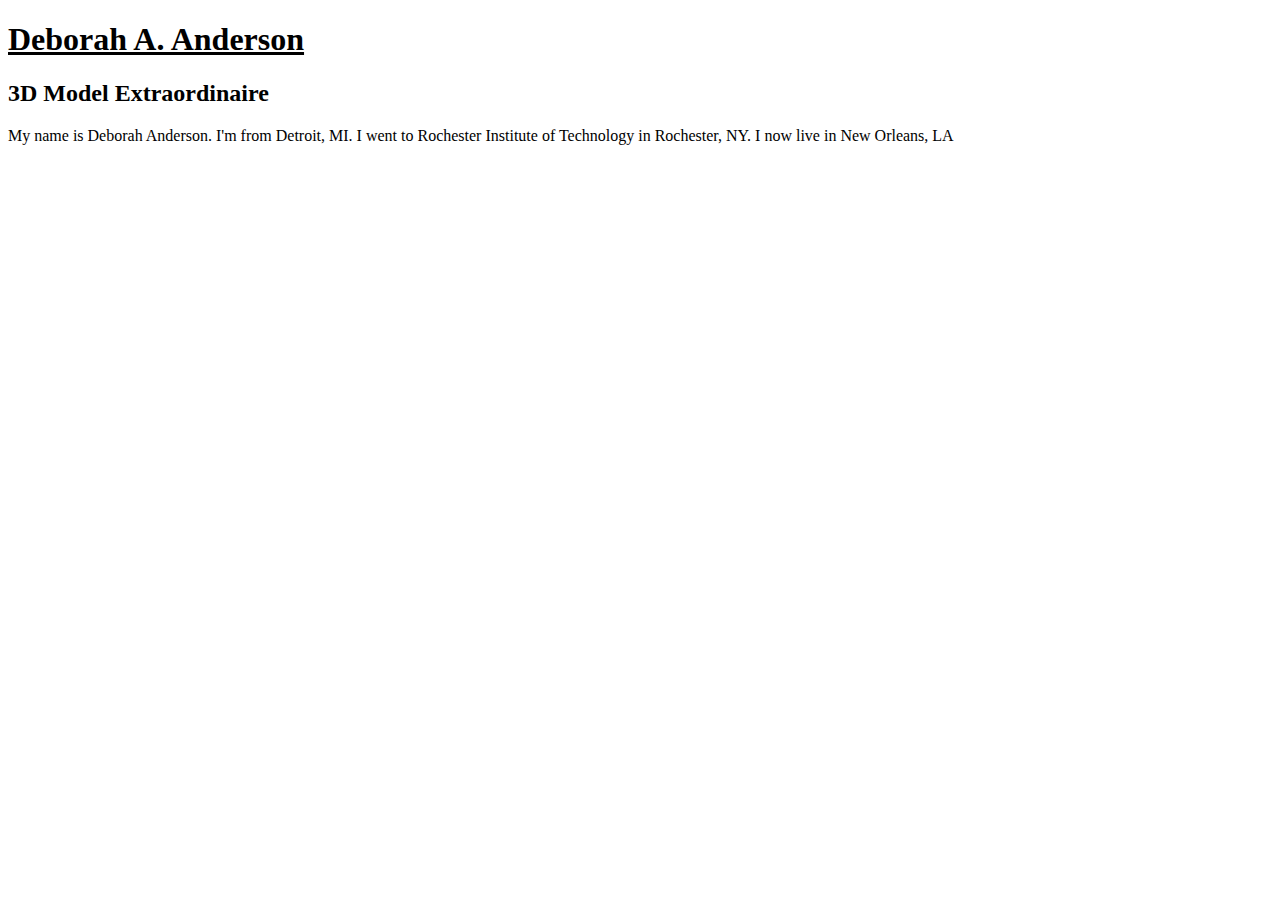
==== about.html @ e4100040 "[bio] adds a heading, subheading and bio paragraph" ====
<!DOCTYPE html>
<html>

<head>
	<title>Deborah's World!!!</title>
</head>

<body>
	<h1><u>Deborah A. Anderson</u></h1>
	<h2>3D Model Extraordinaire</h2>
	<p>My name is Deborah Anderson. I'm from Detroit, MI. I went to Rochester Institute of Technology in Rochester, NY. I now live in New Orleans, LA</p>
</body>

</html>
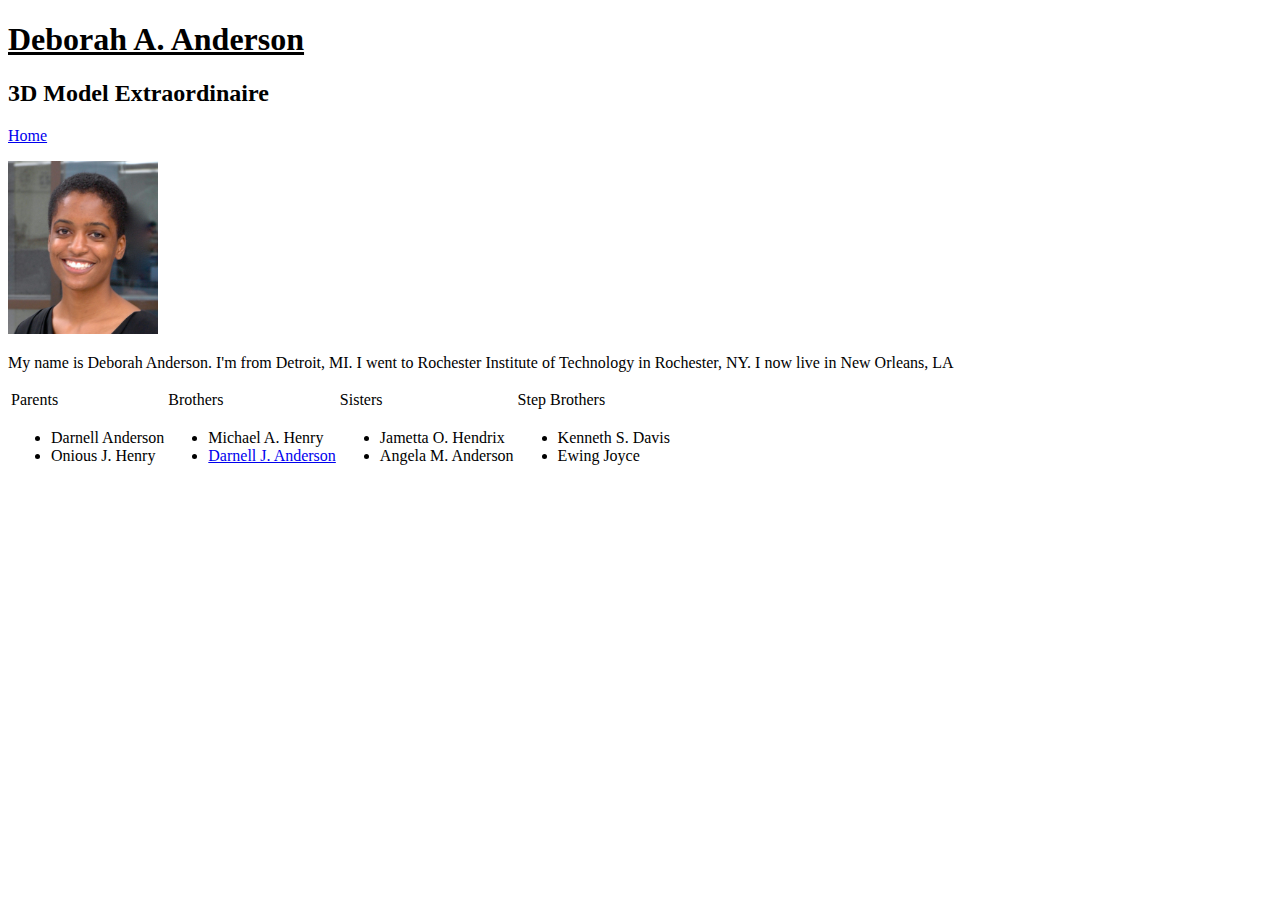
==== commit a23a7f48: "[bio] adds contact and images" ====
--- a/about.html
+++ b/about.html
@@ -8,7 +8,44 @@
 <body>
 	<h1><u>Deborah A. Anderson</u></h1>
 	<h2>3D Model Extraordinaire</h2>
+	<p><a href="index.html">Home</a>
+	<p><img src="img/DAnderson.jpeg" alt="Deborah Anderson" width="150" /></p>
 	<p>My name is Deborah Anderson. I'm from Detroit, MI. I went to Rochester Institute of Technology in Rochester, NY. I now live in New Orleans, LA</p>
+
+<table>
+	<tr>
+		<td>Parents</td>
+		<td>Brothers</td>
+		<td>Sisters</td>
+		<td>Step Brothers</td>
+	</tr>
+		<td>
+			<ul>
+				<li>Darnell Anderson</li>
+				<li>Onious J. Henry</li>
+			</ul>
+		</td>
+		<td>
+			<ul>
+				<li>Michael A. Henry</li>
+				<li><a href="http://darnellanderson.com/" target="_blank">Darnell J. Anderson</a></li>
+			</ul>
+		</td>
+		<td>
+			<ul>
+				<li>Jametta O. Hendrix</li>
+				<li>Angela M. Anderson</li>
+			</ul>
+		</td>
+		<td>
+			<ul>
+				<li>Kenneth S. Davis</li>
+				<li>Ewing Joyce</li>
+			</ul>
+		</td>
+	</tr>
+</table>
+
 </body>
 
 </html>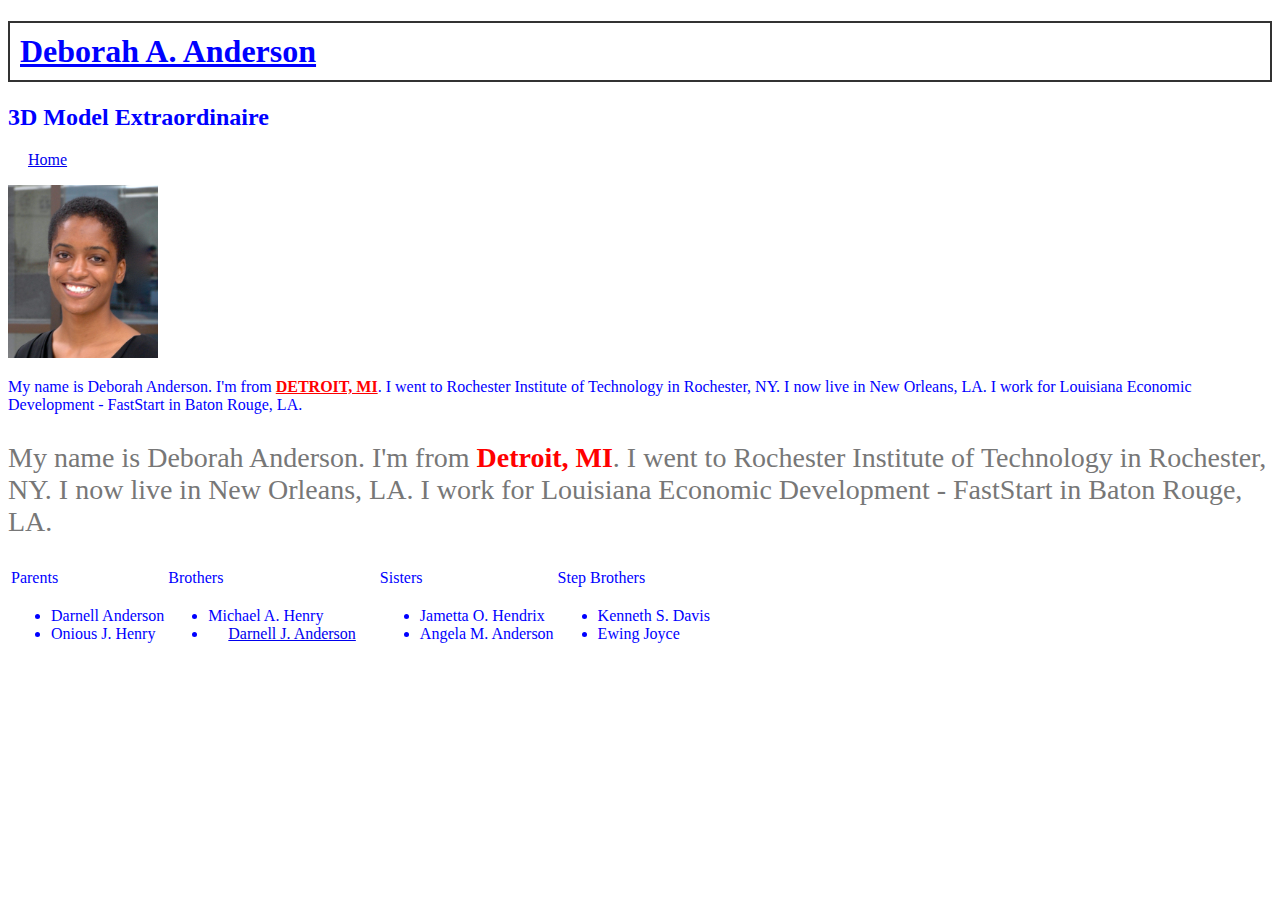
==== commit 0919968a: "[bio]" ====
--- a/about.html
+++ b/about.html
@@ -3,6 +3,7 @@
 
 <head>
 	<title>Deborah's World!!!</title>
+    <link rel="stylesheet" href="css/style.css"/>
 </head>
 
 <body>
@@ -10,7 +11,9 @@
 	<h2>3D Model Extraordinaire</h2>
 	<p><a href="index.html">Home</a>
 	<p><img src="img/DAnderson.jpeg" alt="Deborah Anderson" width="150" /></p>
-	<p>My name is Deborah Anderson. I'm from Detroit, MI. I went to Rochester Institute of Technology in Rochester, NY. I now live in New Orleans, LA</p>
+	<p id="blue-p">My name is Deborah Anderson. I'm from <strong>Detroit, MI</strong>. I went to Rochester Institute of Technology in Rochester, NY. I now live in New Orleans, LA. I work for Louisiana Economic Development - FastStart in Baton Rouge, LA.</p>
+
+	<p class="big-font">My name is Deborah Anderson. I'm from <strong>Detroit, MI</strong>. I went to Rochester Institute of Technology in Rochester, NY. I now live in New Orleans, LA. I work for Louisiana Economic Development - FastStart in Baton Rouge, LA.</p>
 
 <table>
 	<tr>
--- a/css/style.css
+++ b/css/style.css
@@ -0,0 +1,45 @@
+p {
+	color:#777;	
+}
+strong {
+	color: red;
+}
+body {
+	color: blue;
+}
+#blue-p {
+	color: blue;
+}
+#blue-p strong {
+	text-decoration: underline;
+	text-transform: uppercase;
+}
+.big-font {
+	font-size: 1.75em;
+}
+h1 {
+	padding: 10px;
+	border: 2px solid #333;
+}
+a {
+	width: 50px;
+	padding: 20px;
+}
+label,
+input,
+textarea {
+	display: block;
+}
+input,
+textarea {
+	margin-bottom: 20px;
+	box-sizing: border-box;
+	width: 100%;
+}
+@media (min-width: 768px) {
+	input,
+	textarea {
+		width: 700px;
+		padding: 10px;
+	}
+}